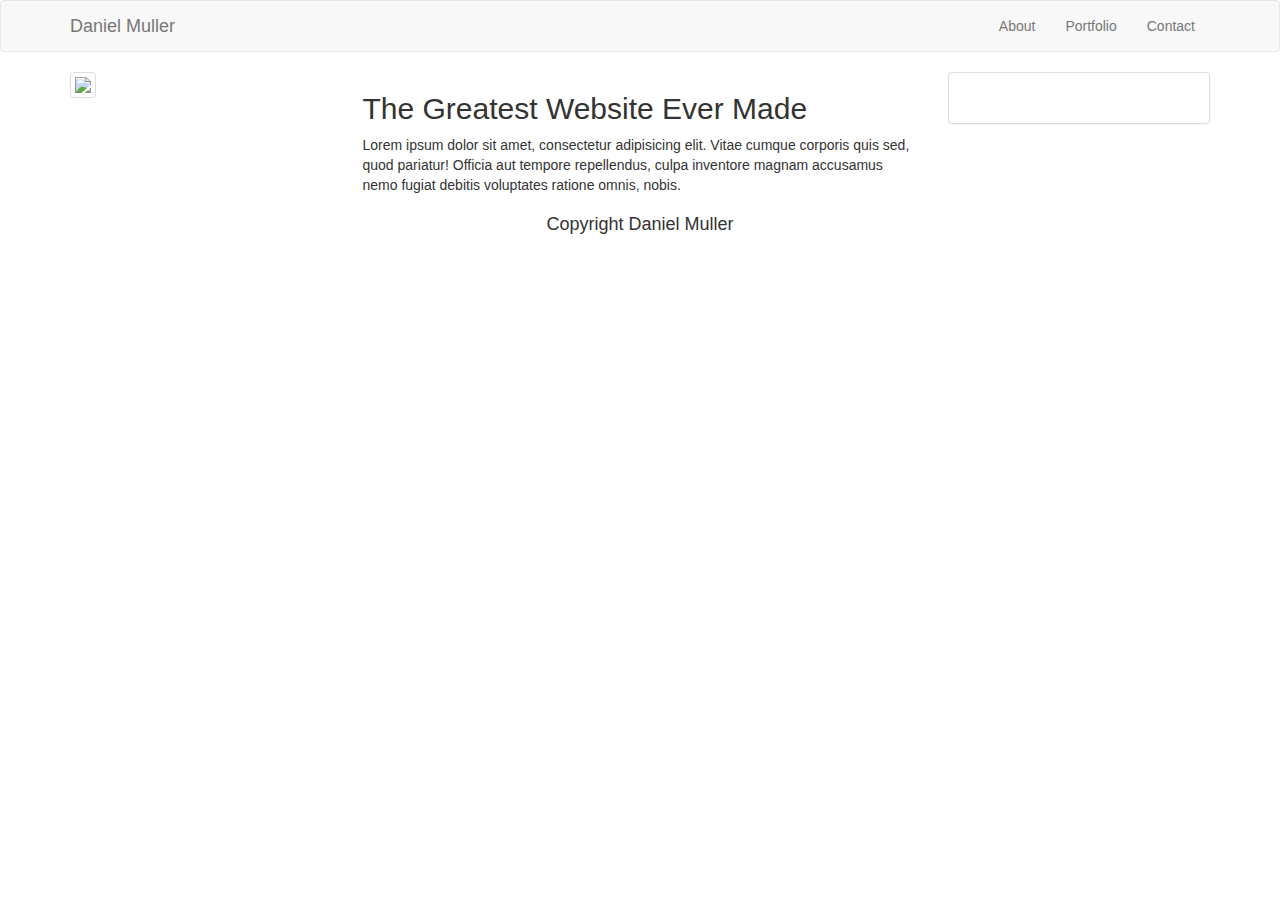
==== contact.html @ cb131383 "Initial Commit" ====
<!DOCTYPE html>
<html lang="en-us">

<head>

  <meta charset="UTF-8">
  <title>My First Website</title>

  <!-- We need to bring in the bootstrap CSS -->
  <link rel="stylesheet" href="https://maxcdn.bootstrapcdn.com/bootstrap/3.3.6/css/bootstrap.min.css">

</head>

<body>

  <!-- Static navbar -->
  <nav class="navbar navbar-default">
    <div class="container">
      
      <div class="navbar-header">
        <button type="button" class="navbar-toggle collapsed" data-toggle="collapse" data-target="#navbar" aria-expanded="false" aria-controls="navbar">
              <span class="sr-only">Toggle navigation</span>
              <span class="icon-bar"></span>
              <span class="icon-bar"></span>
              <span class="icon-bar"></span>
            </button>
        <a class="navbar-brand" href="#">Daniel Muller</a>
      </div>
      
      <div id="navbar" class="navbar-collapse collapse">
        <ul class="nav navbar-nav navbar-right">
          <li><a href="../navbar-static-top/">About</a></li>
          <li><a href="../navbar-static-top/">Portfolio</a></li>
          <li><a href="../navbar-static-top/">Contact</a></li>
        </ul>
      </div>

      <!--/.nav-collapse -->
    </div>
    <!--/.container-fluid -->
  </nav>

  <!-- Main Body goes in Container -->
  <div class="container">
    <!-- <div class="row">
      <div class="col-md-6">
        
        <div class="panel panel-default">
          <div class="panel-body">
            <h1>All about me...</h1>
          </div>
        </div>
      </div>

    </div>  -->


    <div class="row">
      <div class="col-lg-3 col-md-3">
        <img class="img img-thumbnail" src="http://placehold.it/200x200">
      </div>
      <div class="col-lg-6 col-md-6">
        <h2>The Greatest Website Ever Made</h2>
        <p>Lorem ipsum dolor sit amet, consectetur adipisicing elit. Vitae cumque corporis quis sed, quod pariatur! Officia aut tempore repellendus, culpa inventore magnam accusamus nemo fugiat debitis voluptates ratione omnis, nobis.</p>
      </div>
      <div class="col-lg-3 col-md-3">
        <div class="panel panel-default">
          <div class="panel-body">
            <div class="text-center">
              <img class="" src="http://placehold.it/50x50" alt="">
              <img class="" src="http://placehold.it/50x50" alt="">
              <img class="" src="http://placehold.it/50x50" alt="">
            </div>
          </div>
        </div>
    </div>
    <br>




    <div class="row">
      <div class="col-lg-12 col-md-12 text-center">
        <h4>Copyright Daniel Muller</h4>

        <!-- The content in this div gets wrapped in a panel -->
        <!-- <div class="panel panel-default">
          <div class="panel-body">
            <div class="text-center">
              <img class="" src="http://placehold.it/50x50" alt="">
              <img class="" src="http://placehold.it/50x50" alt="">
              <img class="" src="http://placehold.it/50x50" alt="">
            </div>
          </div>
        </div> -->

      </div>
    </div>
  </div>
</body>

</html>
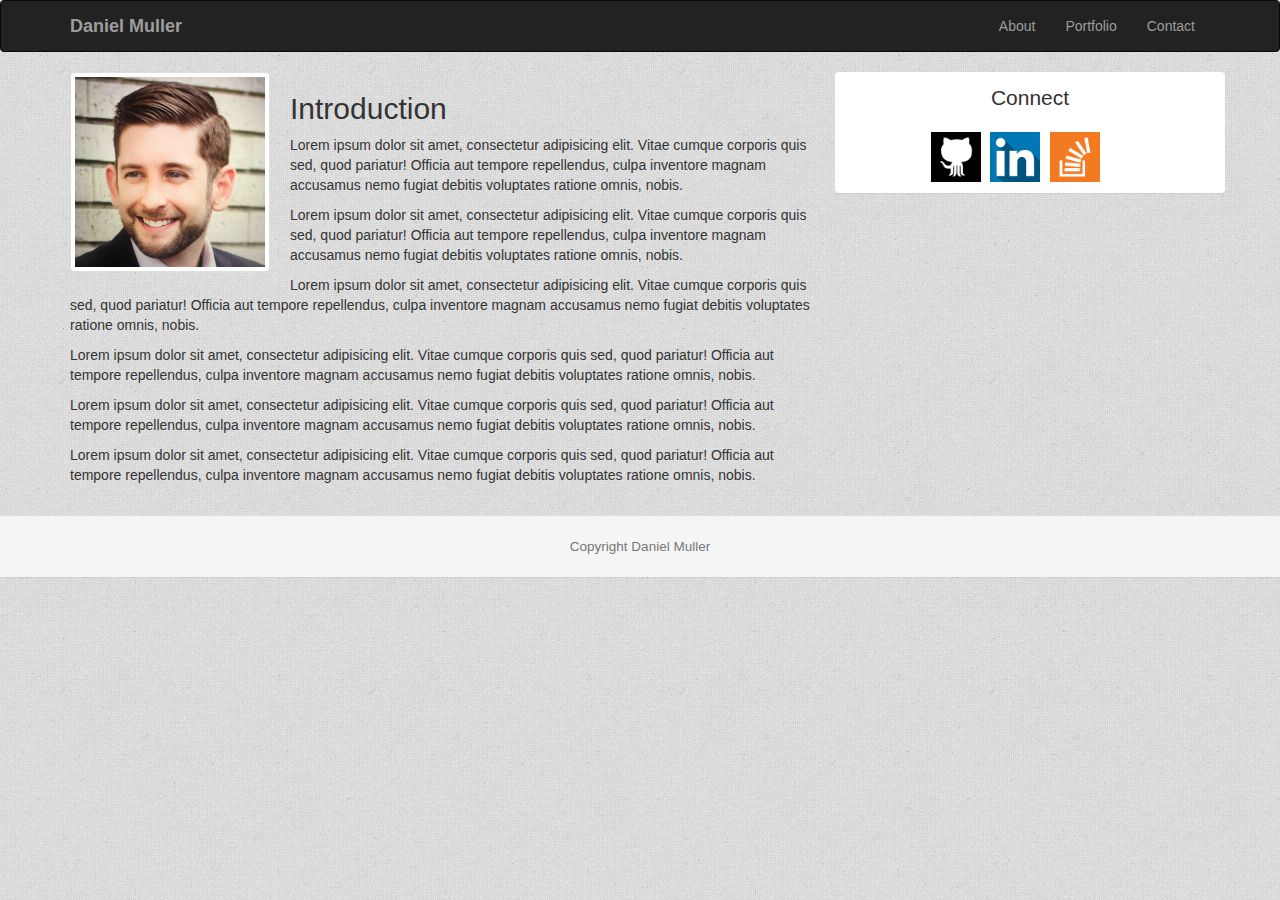
==== commit ebb5c0ae: "Media Query Work" ====
--- a/contact.html
+++ b/contact.html
@@ -4,9 +4,12 @@
 <head>
 
   <meta charset="UTF-8">
-  <title>My First Website</title>
+  <meta name="viewport" content="width=device-width, initial-scale=1.0">
+  <title>Daniel Muller</title>
 
   <!-- We need to bring in the bootstrap CSS -->
+  <link rel="stylesheet" href="assets/css/reset.css">
+  <link rel="stylesheet" href="assets/css/style.css">
   <link rel="stylesheet" href="https://maxcdn.bootstrapcdn.com/bootstrap/3.3.6/css/bootstrap.min.css">
 
 </head>
@@ -14,7 +17,7 @@
 <body>
 
   <!-- Static navbar -->
-  <nav class="navbar navbar-default">
+  <nav class="navbar navbar-inverse">
     <div class="container">
       
       <div class="navbar-header">
@@ -24,14 +27,14 @@
               <span class="icon-bar"></span>
               <span class="icon-bar"></span>
             </button>
-        <a class="navbar-brand" href="#">Daniel Muller</a>
+        <a class="navbar-brand" href="#"><b>Daniel Muller</b ></a>
       </div>
       
       <div id="navbar" class="navbar-collapse collapse">
         <ul class="nav navbar-nav navbar-right">
-          <li><a href="../navbar-static-top/">About</a></li>
-          <li><a href="../navbar-static-top/">Portfolio</a></li>
-          <li><a href="../navbar-static-top/">Contact</a></li>
+          <li><a href="index.html">About</a></li>
+          <li><a href="portfolio.html">Portfolio</a></li>
+          <li><a href="contact.html">Contact</a></li>
         </ul>
       </div>
 
@@ -41,47 +44,62 @@
   </nav>
 
   <!-- Main Body goes in Container -->
-  <div class="container">
-    <!-- <div class="row">
-      <div class="col-md-6">
-        
-        <div class="panel panel-default">
-          <div class="panel-body">
-            <h1>All about me...</h1>
-          </div>
-        </div>
+  <div class="container" id="mainContainer">
+
+
+
+    <div class="row"> 
+
+      <div class="col-lg-8 col-md-8"> <!-- Headshot and Intro Paragraphs Row -->
+        <img class="img-thumbnail pull-left" src="assets/images/dmHead.jpg" width="200px">
+        <h2>Introduction</h2>
+        <p>Lorem ipsum dolor sit amet, consectetur adipisicing elit. Vitae cumque corporis quis sed, quod pariatur! Officia aut tempore repellendus, culpa inventore magnam accusamus nemo fugiat debitis voluptates ratione omnis, nobis.</p><p>Lorem ipsum dolor sit amet, consectetur adipisicing elit. Vitae cumque corporis quis sed, quod pariatur! Officia aut tempore repellendus, culpa inventore magnam accusamus nemo fugiat debitis voluptates ratione omnis, nobis.</p><p>Lorem ipsum dolor sit amet, consectetur adipisicing elit. Vitae cumque corporis quis sed, quod pariatur! Officia aut tempore repellendus, culpa inventore magnam accusamus nemo fugiat debitis voluptates ratione omnis, nobis.</p><p>Lorem ipsum dolor sit amet, consectetur adipisicing elit. Vitae cumque corporis quis sed, quod pariatur! Officia aut tempore repellendus, culpa inventore magnam accusamus nemo fugiat debitis voluptates ratione omnis, nobis.</p><p>Lorem ipsum dolor sit amet, consectetur adipisicing elit. Vitae cumque corporis quis sed, quod pariatur! Officia aut tempore repellendus, culpa inventore magnam accusamus nemo fugiat debitis voluptates ratione omnis, nobis.</p><p>Lorem ipsum dolor sit amet, consectetur adipisicing elit. Vitae cumque corporis quis sed, quod pariatur! Officia aut tempore repellendus, culpa inventore magnam accusamus nemo fugiat debitis voluptates ratione omnis, nobis.</p>
       </div>
 
-    </div>  -->
+      <div class="col-lg-4 col-md-4 col-sm-12 panel clearfix">
+        <div class="row">
+            <h4 class="lead text-center">Connect</h4>
+        </div>
 
-
-    <div class="row">
-      <div class="col-lg-3 col-md-3">
-        <img class="img img-thumbnail" src="http://placehold.it/200x200">
-      </div>
-      <div class="col-lg-6 col-md-6">
-        <h2>The Greatest Website Ever Made</h2>
-        <p>Lorem ipsum dolor sit amet, consectetur adipisicing elit. Vitae cumque corporis quis sed, quod pariatur! Officia aut tempore repellendus, culpa inventore magnam accusamus nemo fugiat debitis voluptates ratione omnis, nobis.</p>
-      </div>
-      <div class="col-lg-3 col-md-3">
-        <div class="panel panel-default">
-          <div class="panel-body">
-            <div class="text-center">
-              <img class="" src="http://placehold.it/50x50" alt="">
-              <img class="" src="http://placehold.it/50x50" alt="">
-              <img class="" src="http://placehold.it/50x50" alt="">
+        <div class="row">
+          
+          <div class="col-lg-12 col-lg-offset-2 text-center">
+            <div class="col-lg-2"> 
+              <img class="pull-left" src="assets/images/if_github_401441.png" width="50px" alt="">
+            </div>
+            <div class="col-lg-2">
+              <img class="pull-left" src="assets/images/if_linkedin_410519.png" width="50px" alt="">
+            </div>
+            <div class="col-lg-2">
+              <img class="pull-left" src="assets/images/if_overflow_334695.png" width="50px" alt="">
             </div>
           </div>
+          
         </div>
+
+            <!-- <div class="panel panel-default">
+              <div class="panel-body">
+                <div class="text-center">
+                  <h3 class="lead">Connect</h3>
+                  <img class="" src="assets/images/if_github_401441.png" width="50px" alt="">
+                  <img class="" src="assets/images/if_linkedin_410519.png" width="50px" alt="">
+                  <img class="" src="assets/images/if_overflow_334695.png" width="50px" alt="">
+                </div>
+              </div>
+            </div> -->
+      </div>  
     </div>
     <br>
 
 
 
 
-    <div class="row">
-      <div class="col-lg-12 col-md-12 text-center">
-        <h4>Copyright Daniel Muller</h4>
+    
+  </div>
+
+  <div class="row">
+      <div class="panel col-lg-12 col-md-12 text-center panel-footer">
+        <h4><small>Copyright Daniel Muller</small></h4>
 
         <!-- The content in this div gets wrapped in a panel -->
         <!-- <div class="panel panel-default">
@@ -96,7 +114,7 @@
 
       </div>
     </div>
-  </div>
+
 </body>
 
 </html>--- a/assets/css/style.css
+++ b/assets/css/style.css
@@ -0,0 +1,58 @@
+body {
+	background-image: url("../images/grid.png");
+	background-repeat: repeat;
+}
+p {
+	margin-left: 20px;
+	margin-right: 20px;
+}
+.pull-left {
+	margin-right: 20px;
+	margin-bottom: 10px;
+}
+
+
+
+@media screen and (max-width: 980px) {
+  /* The body's bg color will be #333 */
+	
+  
+}
+
+
+
+@media screen and (max-width: 768px) {
+  /* The body's bg color will be #333 */
+  body {
+  }
+  /* The wrapper's width will be 600px */
+  #mainContent, #headerDiv {
+    width: 500px;
+  }
+  #connect, #navLinks {
+  	float: left;
+  	width: 100%;
+  }
+}
+
+
+
+@media screen and (max-width: 640px) {
+  /* The body's bg color will be #333 */
+  body {
+  }
+  /* The wrapper's width will be 600px */
+  #mainContent, #headerDiv {
+    width: 500px;
+  }
+  #connect {
+  	float: left;
+  	width; 100%
+  }
+  #navLinks {
+  	width: 100%;
+  }
+  header {
+  	position:static;
+  }
+}
